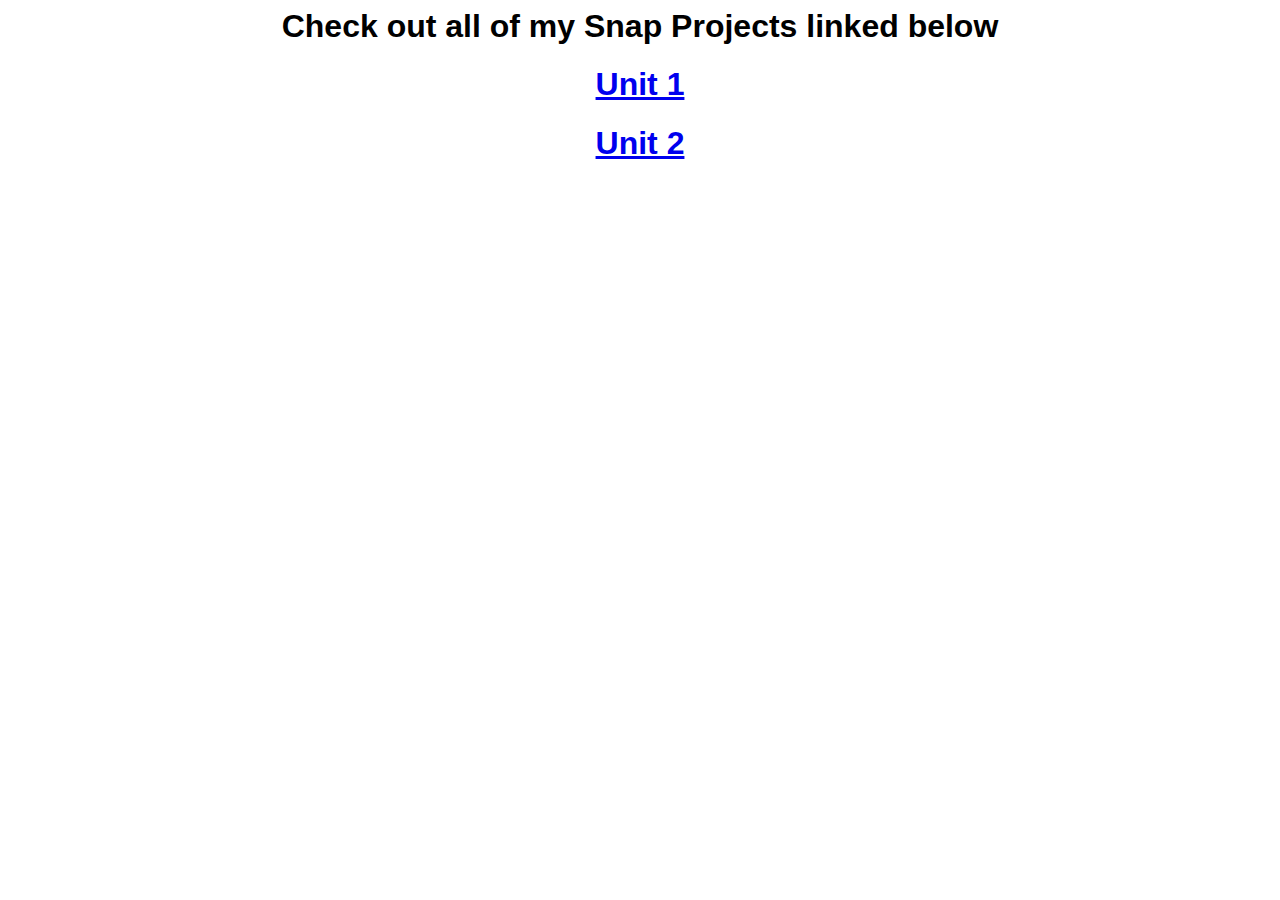
==== index.html @ d32f182c "Snap Unit 1" ====
<html>
    <head>
        <link rel="stylesheet" href="styles.css"/>
    </head>
    <body>
        
        <h1>
            Check out all of my Snap Projects linked below
        </h1>
        
        <h1><a href="https://chogan72.github.io/snap/unit1/" target="_blank">
            Unit 1
        </a></h1>
        
        <h1><a href="https://chogan72.github.io/snap/unit2/" target="_blank">
            Unit 2
        </a></h1>
 
    </body>
</html>
---- styles.css ----
img{
    Width: 25%;
}

body{
    text-align: center;
    font-family: "Arial";
}

p{
    font-size: small;
}
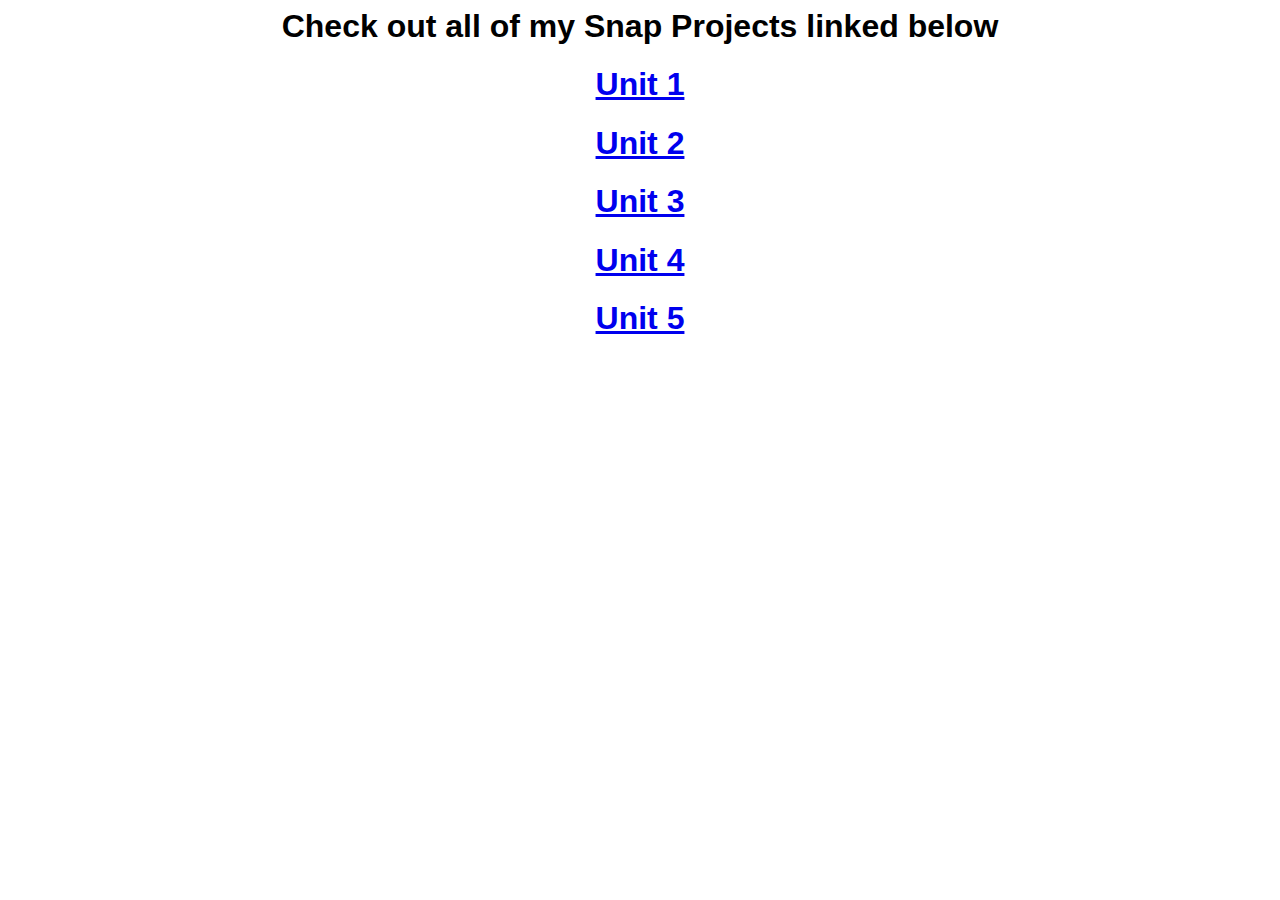
==== commit 8eaeecc9: "Units 3 and 4" ====
--- a/index.html
+++ b/index.html
@@ -15,6 +15,18 @@
         <h1><a href="https://chogan72.github.io/snap/unit2/" target="_blank">
             Unit 2
         </a></h1>
- 
+        
+        <h1><a href="https://chogan72.github.io/snap/unit3/" target="_blank">
+            Unit 3
+        </a></h1>
+        
+         <h1><a href="https://chogan72.github.io/snap/unit4/" target="_blank">
+            Unit 4
+        </a></h1>
+        
+        <h1><a href="https://chogan72.github.io/snap/unit5/" target="_blank">
+            Unit 5
+        </a></h1>
+        
     </body>
 </html>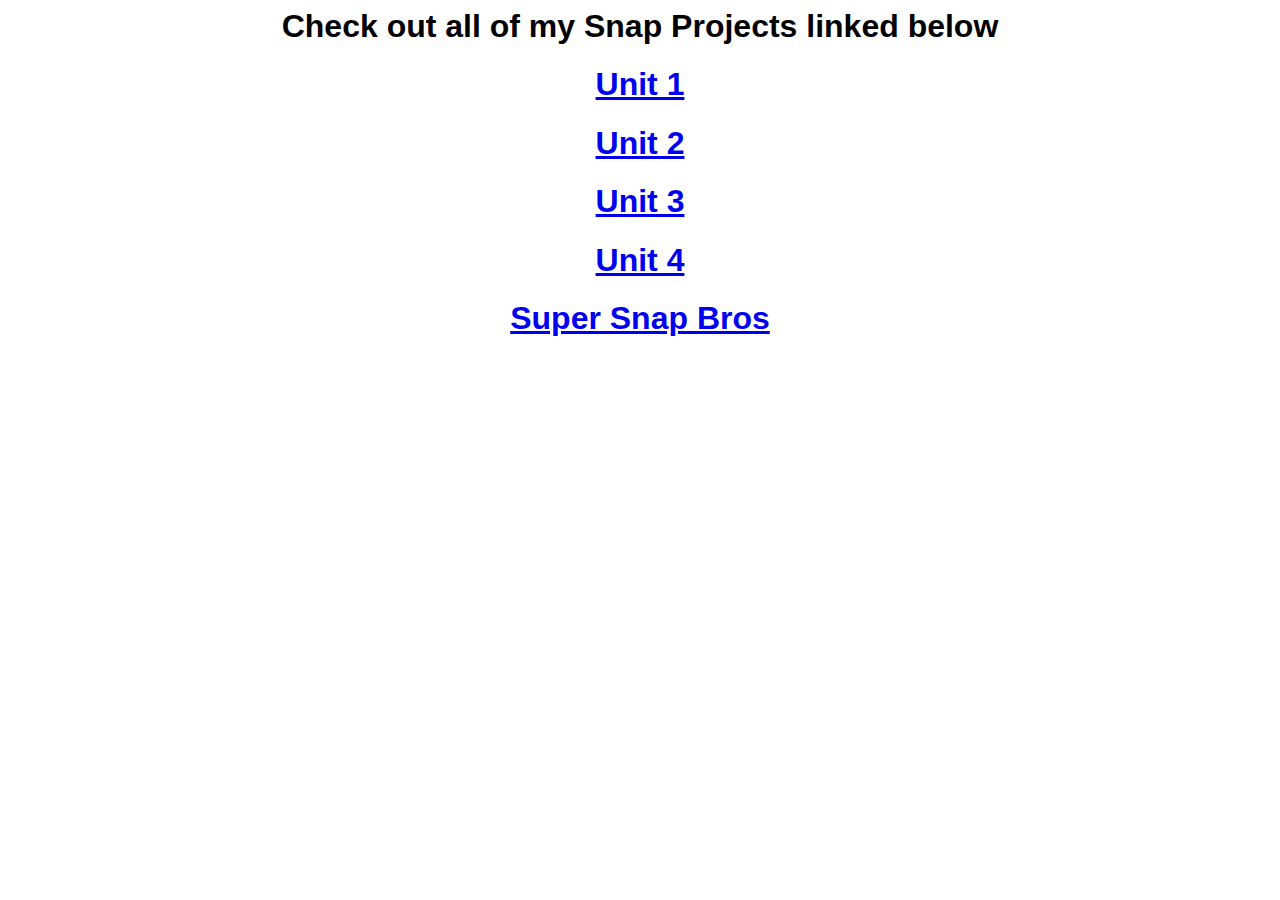
==== commit f7e77831: "project names updated" ====
--- a/index.html
+++ b/index.html
@@ -8,24 +8,24 @@
             Check out all of my Snap Projects linked below
         </h1>
         
-        <h1><a href="https://chogan72.github.io/snap/unit1/" target="_blank">
+        <h1><a href="https://chogan72.github.io/SnapProjects/Unit1/" target="_blank">
             Unit 1
         </a></h1>
         
-        <h1><a href="https://chogan72.github.io/snap/unit2/" target="_blank">
+        <h1><a href="https://chogan72.github.io/SnapProjects/Unit2/" target="_blank">
             Unit 2
         </a></h1>
         
-        <h1><a href="https://chogan72.github.io/snap/unit3/" target="_blank">
+        <h1><a href="https://chogan72.github.io/SnapProjects/Unit3/" target="_blank">
             Unit 3
         </a></h1>
         
-         <h1><a href="https://chogan72.github.io/snap/unit4/" target="_blank">
+         <h1><a href="https://chogan72.github.io/SnapProjects/Unit4/" target="_blank">
             Unit 4
         </a></h1>
         
-        <h1><a href="https://chogan72.github.io/snap/unit5/" target="_blank">
-            Unit 5
+        <h1><a href="http://snap.berkeley.edu/snapsource/snap.html#present:Username=chogan&ProjectName=Super%20Smash%20Bros" target="_blank">
+            Super Snap Bros
         </a></h1>
         
     </body>
